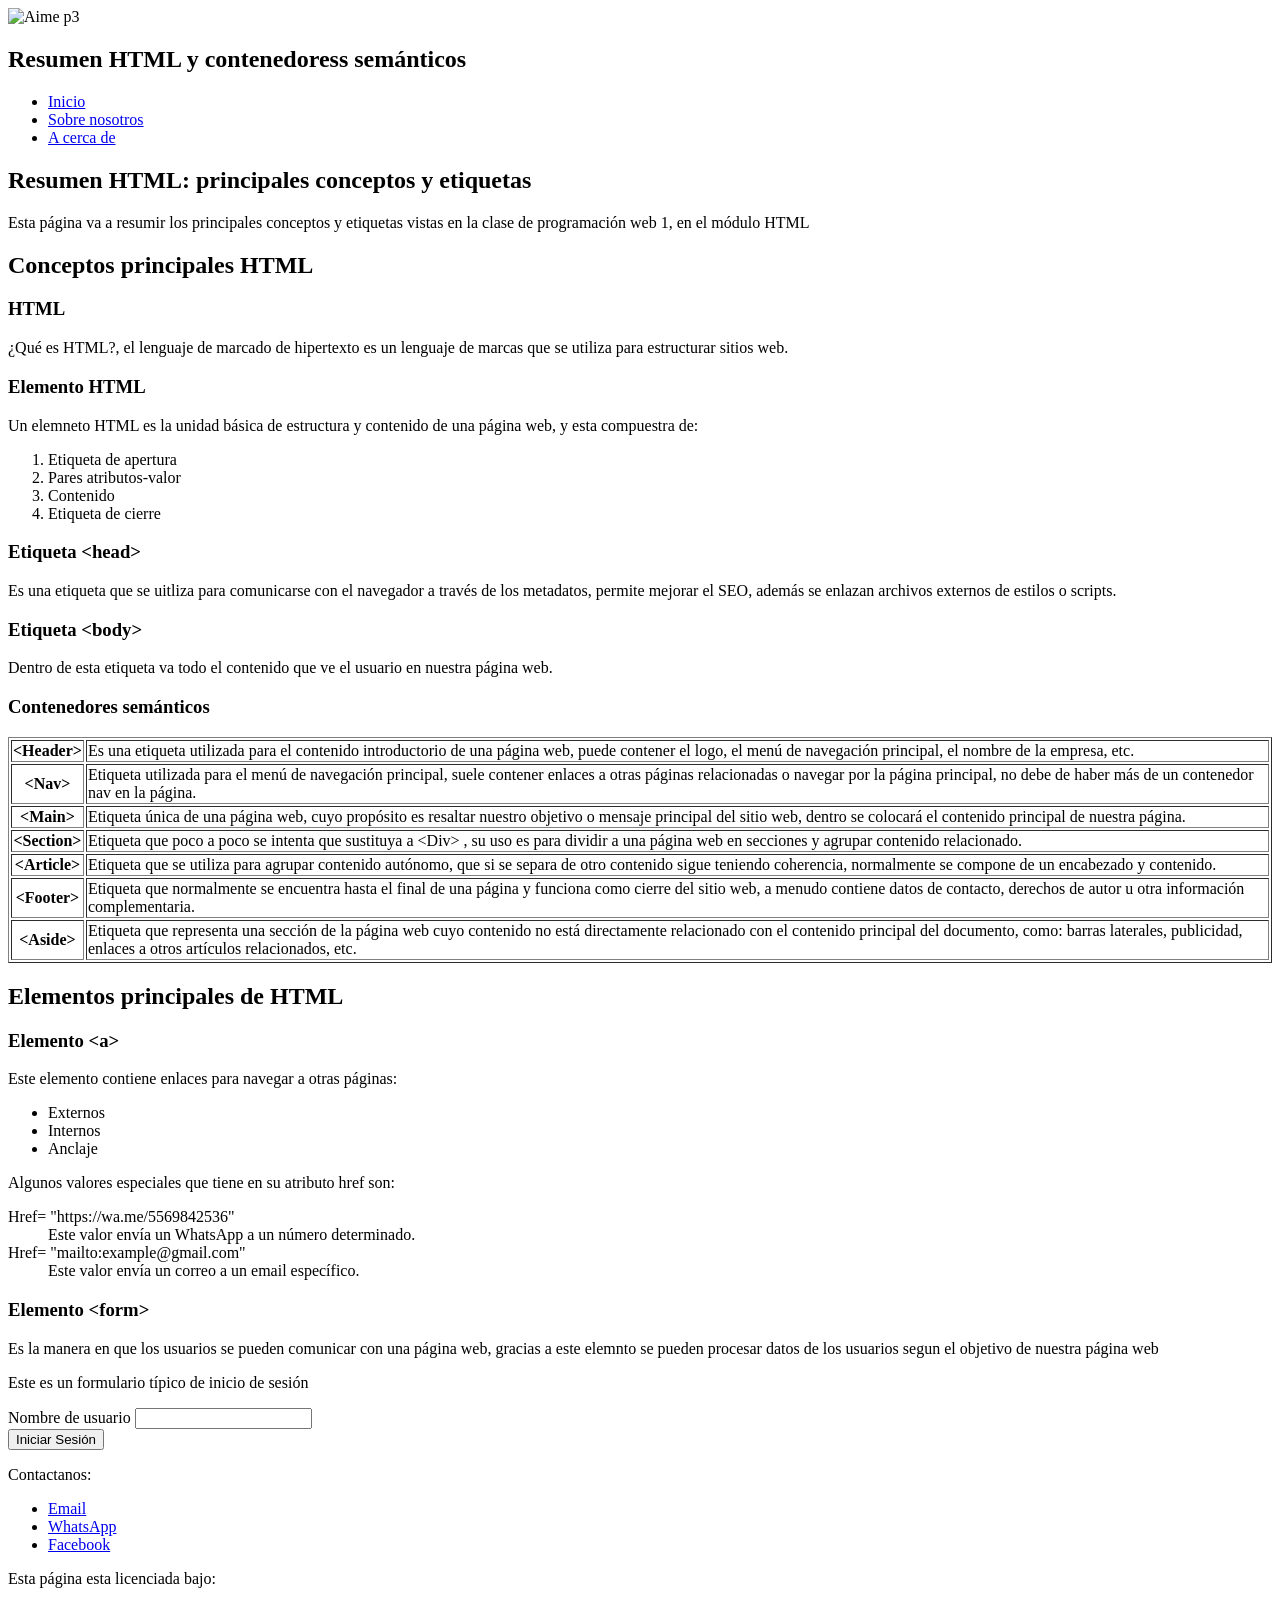
==== index.html @ ae958e12 "Add files via upload" ====
<!DOCTYPE html>
<html lang="en">
<head>
    <meta charset="UTF-8">
    <meta name="viewport" content="width=device-width, initial-scale=1.0">
    <title>Resumen HTML</title>
    <meta name="author" content="Angélica Lizeth Mondragón Hernández">
</head>
<body>
    <!-- En header se pone encabezado, logo, menú, etc -->
     <!-- section divide en secciones la página, algo similar al div -->
    <header>
        <section>
            <img src="Multimedia/aimep3.jpg" alt="Aime p3">
        </section>
        <section>
            <h1>Resumen HTML y contenedoress semánticos</h1>
        </section>
        <nav>
            <ul>
                <li><a href="/">Inicio</a></li>
                <li><a href="/">Sobre nosotros</a></li>
                <li><a href="/">A cerca de</a></li>
            </ul>
        </nav>
    </header>
    <section>
        <h2>Resumen HTML: principales conceptos y etiquetas</h2>
        <p>Esta página va a resumir los principales conceptos y etiquetas vistas en la clase de programación web 1, en el módulo HTML</p>
    </section>
    <!-- Un contendor se usa para agrupar contenido en un contenedor padre -->
     <!-- Main engloba el objetivo de la página web -->
     <main>
        <section>
            <h2>Conceptos principales HTML</h2>
            <!-- Article es un contenedor semántico que se usa para contenido independiente a la página web, es decir que el contenido que este aquí va a tener sentido aunque no se encuentre dentro de la página web -->
             <article>
                <h3>HTML</h3>
                <p>¿Qué es HTML?, el lenguaje de marcado de hipertexto es un lenguaje de marcas que se utiliza para estructurar sitios web.</p>
             </article>
             <article>
                <h3>Elemento HTML</h3>
                <p>Un elemneto HTML es la unidad básica de estructura y contenido de una página web, y esta compuestra de:</p>
                <ol>
                    <li>Etiqueta de apertura</li>
                    <li>Pares atributos-valor</li>
                    <li>Contenido</li>
                    <li>Etiqueta de cierre</li>
                </ol>
             </article>
             <article>
                <h3>Etiqueta &lt;head&gt;</h3>
                <p>Es una etiqueta que se uitliza para comunicarse con el navegador a través de los metadatos, permite mejorar el SEO, además se enlazan archivos externos de estilos o scripts.</p>
             </article>
             <article>
                <h3>Etiqueta &lt;body&gt;</h3>
                <p>Dentro de esta etiqueta va todo el contenido que ve el usuario en nuestra página web.</p>
             </article>
             <article>
                <h3>Contenedores semánticos</h3>
                <table border="1px">
                    <tr>
                        <th>&lt;Header&gt;</th>
                        <td>Es una etiqueta utilizada para el contenido introductorio de una página web, puede contener el logo, el menú de navegación principal, el nombre de la empresa, etc.</td>
                    </tr>
                    <tr>
                        <th>&lt;Nav&gt;</th>
                        <td>Etiqueta utilizada para el menú de navegación principal, suele contener enlaces a otras páginas relacionadas o navegar por la página principal, no debe de haber más de un contenedor nav en la página.</td>
                    </tr>
                    <tr>
                        <th>&lt;Main&gt;</th>
                        <td>Etiqueta única de una página web, cuyo propósito es resaltar nuestro objetivo o mensaje principal del sitio web, dentro se colocará el contenido principal de nuestra página.</td>
                    </tr>
                    <tr>
                        <th>&lt;Section&gt;</th>
                        <td>Etiqueta que poco a poco se intenta que sustituya a &lt;Div&gt; , su uso es para dividir a una página web en secciones y agrupar contenido relacionado.</td>
                    </tr>
                    <tr>
                        <th>&lt;Article&gt;</th>
                        <td>Etiqueta que se utiliza para agrupar contenido autónomo, que si se separa de otro contenido sigue teniendo coherencia, normalmente se compone de un encabezado y contenido.</td>
                    </tr>
                    <tr>
                        <th>&lt;Footer&gt;</th>
                        <td>Etiqueta que normalmente se encuentra hasta el final de una página y funciona como cierre del sitio web, a menudo contiene datos de contacto, derechos de autor u otra información complementaria.</td>
                    </tr>
                    <tr>
                        <th>&lt;Aside&gt;</th>
                        <td>Etiqueta que representa una sección de la página web cuyo contenido no está directamente relacionado con el contenido principal del documento, como: barras laterales, publicidad, enlaces a otros artículos relacionados, etc.</td>
                    </tr>
                </table>
             </article>
        </section>
        <section>
            <h2>Elementos principales de HTML</h2>
            <article>
                <h3>Elemento &lt;a&gt;</h3>
                <p>Este elemento contiene enlaces para navegar a otras páginas: </p>
                <ul>
                    <li>Externos</li>
                    <li>Internos</li>
                    <li>Anclaje</li>
                </ul>
                <p>Algunos valores especiales que tiene en su atributo href son: </p>
                <dl>
                    <dt>Href= "https://wa.me/5569842536"</dt>
                    <dd>Este valor envía un WhatsApp a un número determinado.</dd>
                    <dt>Href= "mailto:example@gmail.com"</dt>
                    <dd>Este valor envía un correo a un email específico.</dd>
                </dl>
            </article>
            <article>
                <h3>Elemento &lt;form&gt;</h3>
                <p>Es la manera en que los usuarios se pueden comunicar con una página web, gracias a este elemnto se pueden  procesar datos de los usuarios segun el objetivo de nuestra página web</p>
                <p>Este es un formulario típico de inicio de sesión</p>
                <form action="procesar.py" method="post">
                    <label for="username">Nombre de usuario</label>
                    <input type="text" id="username" name="username">
                    <br>
                    <button type="submit">Iniciar Sesión</button>
                </form>
            </article>
        </section>
     </main>
     <footer>
                <section>
                    <p>Contactanos:</p>
                    <ul>
                        <li><a href="mailto:example@gmail.com">Email</a></li>
                        <li><a href="https://wa.me/556898562">WhatsApp</a></li>
                        <li><a href="https://faceboook.com">Facebook</a></li>
                    </ul>
                </section>
                <section>
                    <p>Esta página esta licenciada bajo:</p>
                    <a href="https://127.0.0.1/tarea7/index.html">Resumen HTML</a> © 2026 by <a href="https://github.com">EPP</a> is licensed under <a href="https://creativecommons.org/licenses/by-nc-nd/4.0/">CC BY-NC-ND 4.0</a><img src="https://mirrors.creativecommons.org/presskit/icons/cc.svg" alt="" style="max-width: 1em;max-height:1em;margin-left: .2em;"><img src="https://mirrors.creativecommons.org/presskit/icons/by.svg" alt="" style="max-width: 1em;max-height:1em;margin-left: .2em;"><img src="https://mirrors.creativecommons.org/presskit/icons/nc.svg" alt="" style="max-width: 1em;max-height:1em;margin-left: .2em;"><img src="https://mirrors.creativecommons.org/presskit/icons/nd.svg" alt="" style="max-width: 1em;max-height:1em;margin-left: .2em;">
                </section>
                
    </footer>
</body>
</html>
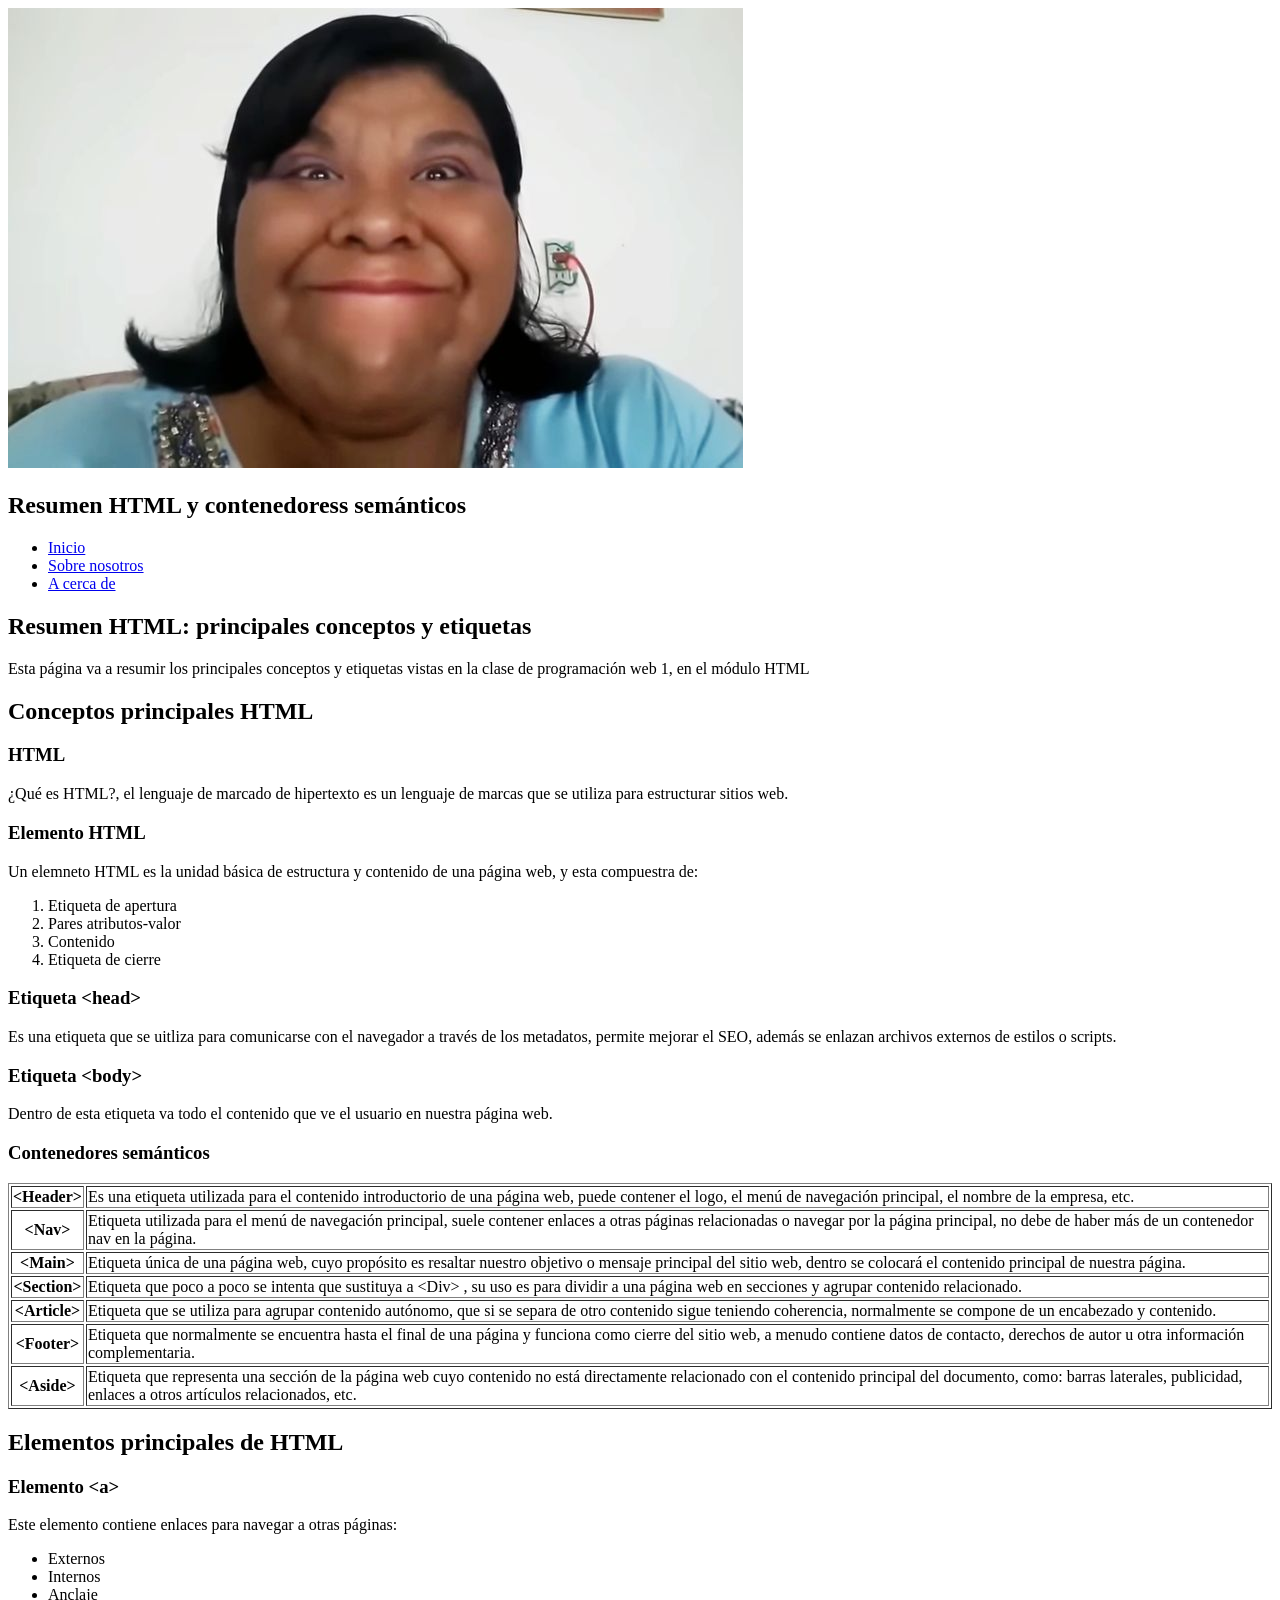
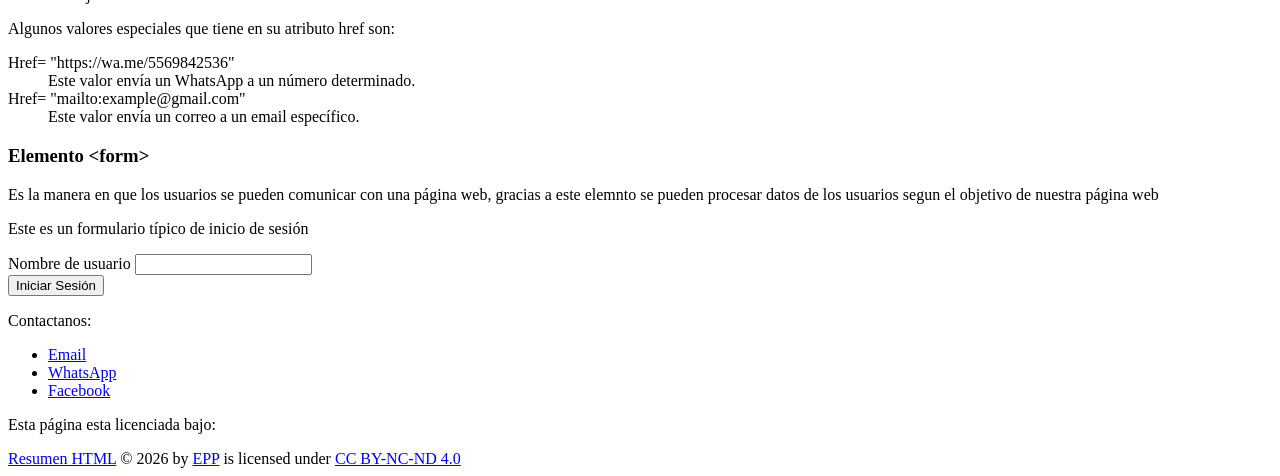
==== commit b0159621: "Tarea 7" ====
--- a/index.html
+++ b/index.html
@@ -1,140 +1,140 @@
-<!DOCTYPE html>
-<html lang="en">
-<head>
-    <meta charset="UTF-8">
-    <meta name="viewport" content="width=device-width, initial-scale=1.0">
-    <title>Resumen HTML</title>
-    <meta name="author" content="Angélica Lizeth Mondragón Hernández">
-</head>
-<body>
-    <!-- En header se pone encabezado, logo, menú, etc -->
-     <!-- section divide en secciones la página, algo similar al div -->
-    <header>
-        <section>
-            <img src="Multimedia/aimep3.jpg" alt="Aime p3">
-        </section>
-        <section>
-            <h1>Resumen HTML y contenedoress semánticos</h1>
-        </section>
-        <nav>
-            <ul>
-                <li><a href="/">Inicio</a></li>
-                <li><a href="/">Sobre nosotros</a></li>
-                <li><a href="/">A cerca de</a></li>
-            </ul>
-        </nav>
-    </header>
-    <section>
-        <h2>Resumen HTML: principales conceptos y etiquetas</h2>
-        <p>Esta página va a resumir los principales conceptos y etiquetas vistas en la clase de programación web 1, en el módulo HTML</p>
-    </section>
-    <!-- Un contendor se usa para agrupar contenido en un contenedor padre -->
-     <!-- Main engloba el objetivo de la página web -->
-     <main>
-        <section>
-            <h2>Conceptos principales HTML</h2>
-            <!-- Article es un contenedor semántico que se usa para contenido independiente a la página web, es decir que el contenido que este aquí va a tener sentido aunque no se encuentre dentro de la página web -->
-             <article>
-                <h3>HTML</h3>
-                <p>¿Qué es HTML?, el lenguaje de marcado de hipertexto es un lenguaje de marcas que se utiliza para estructurar sitios web.</p>
-             </article>
-             <article>
-                <h3>Elemento HTML</h3>
-                <p>Un elemneto HTML es la unidad básica de estructura y contenido de una página web, y esta compuestra de:</p>
-                <ol>
-                    <li>Etiqueta de apertura</li>
-                    <li>Pares atributos-valor</li>
-                    <li>Contenido</li>
-                    <li>Etiqueta de cierre</li>
-                </ol>
-             </article>
-             <article>
-                <h3>Etiqueta &lt;head&gt;</h3>
-                <p>Es una etiqueta que se uitliza para comunicarse con el navegador a través de los metadatos, permite mejorar el SEO, además se enlazan archivos externos de estilos o scripts.</p>
-             </article>
-             <article>
-                <h3>Etiqueta &lt;body&gt;</h3>
-                <p>Dentro de esta etiqueta va todo el contenido que ve el usuario en nuestra página web.</p>
-             </article>
-             <article>
-                <h3>Contenedores semánticos</h3>
-                <table border="1px">
-                    <tr>
-                        <th>&lt;Header&gt;</th>
-                        <td>Es una etiqueta utilizada para el contenido introductorio de una página web, puede contener el logo, el menú de navegación principal, el nombre de la empresa, etc.</td>
-                    </tr>
-                    <tr>
-                        <th>&lt;Nav&gt;</th>
-                        <td>Etiqueta utilizada para el menú de navegación principal, suele contener enlaces a otras páginas relacionadas o navegar por la página principal, no debe de haber más de un contenedor nav en la página.</td>
-                    </tr>
-                    <tr>
-                        <th>&lt;Main&gt;</th>
-                        <td>Etiqueta única de una página web, cuyo propósito es resaltar nuestro objetivo o mensaje principal del sitio web, dentro se colocará el contenido principal de nuestra página.</td>
-                    </tr>
-                    <tr>
-                        <th>&lt;Section&gt;</th>
-                        <td>Etiqueta que poco a poco se intenta que sustituya a &lt;Div&gt; , su uso es para dividir a una página web en secciones y agrupar contenido relacionado.</td>
-                    </tr>
-                    <tr>
-                        <th>&lt;Article&gt;</th>
-                        <td>Etiqueta que se utiliza para agrupar contenido autónomo, que si se separa de otro contenido sigue teniendo coherencia, normalmente se compone de un encabezado y contenido.</td>
-                    </tr>
-                    <tr>
-                        <th>&lt;Footer&gt;</th>
-                        <td>Etiqueta que normalmente se encuentra hasta el final de una página y funciona como cierre del sitio web, a menudo contiene datos de contacto, derechos de autor u otra información complementaria.</td>
-                    </tr>
-                    <tr>
-                        <th>&lt;Aside&gt;</th>
-                        <td>Etiqueta que representa una sección de la página web cuyo contenido no está directamente relacionado con el contenido principal del documento, como: barras laterales, publicidad, enlaces a otros artículos relacionados, etc.</td>
-                    </tr>
-                </table>
-             </article>
-        </section>
-        <section>
-            <h2>Elementos principales de HTML</h2>
-            <article>
-                <h3>Elemento &lt;a&gt;</h3>
-                <p>Este elemento contiene enlaces para navegar a otras páginas: </p>
-                <ul>
-                    <li>Externos</li>
-                    <li>Internos</li>
-                    <li>Anclaje</li>
-                </ul>
-                <p>Algunos valores especiales que tiene en su atributo href son: </p>
-                <dl>
-                    <dt>Href= "https://wa.me/5569842536"</dt>
-                    <dd>Este valor envía un WhatsApp a un número determinado.</dd>
-                    <dt>Href= "mailto:example@gmail.com"</dt>
-                    <dd>Este valor envía un correo a un email específico.</dd>
-                </dl>
-            </article>
-            <article>
-                <h3>Elemento &lt;form&gt;</h3>
-                <p>Es la manera en que los usuarios se pueden comunicar con una página web, gracias a este elemnto se pueden  procesar datos de los usuarios segun el objetivo de nuestra página web</p>
-                <p>Este es un formulario típico de inicio de sesión</p>
-                <form action="procesar.py" method="post">
-                    <label for="username">Nombre de usuario</label>
-                    <input type="text" id="username" name="username">
-                    <br>
-                    <button type="submit">Iniciar Sesión</button>
-                </form>
-            </article>
-        </section>
-     </main>
-     <footer>
-                <section>
-                    <p>Contactanos:</p>
-                    <ul>
-                        <li><a href="mailto:example@gmail.com">Email</a></li>
-                        <li><a href="https://wa.me/556898562">WhatsApp</a></li>
-                        <li><a href="https://faceboook.com">Facebook</a></li>
-                    </ul>
-                </section>
-                <section>
-                    <p>Esta página esta licenciada bajo:</p>
-                    <a href="https://127.0.0.1/tarea7/index.html">Resumen HTML</a> © 2026 by <a href="https://github.com">EPP</a> is licensed under <a href="https://creativecommons.org/licenses/by-nc-nd/4.0/">CC BY-NC-ND 4.0</a><img src="https://mirrors.creativecommons.org/presskit/icons/cc.svg" alt="" style="max-width: 1em;max-height:1em;margin-left: .2em;"><img src="https://mirrors.creativecommons.org/presskit/icons/by.svg" alt="" style="max-width: 1em;max-height:1em;margin-left: .2em;"><img src="https://mirrors.creativecommons.org/presskit/icons/nc.svg" alt="" style="max-width: 1em;max-height:1em;margin-left: .2em;"><img src="https://mirrors.creativecommons.org/presskit/icons/nd.svg" alt="" style="max-width: 1em;max-height:1em;margin-left: .2em;">
-                </section>
-                
-    </footer>
-</body>
+<!DOCTYPE html>
+<html lang="en">
+<head>
+    <meta charset="UTF-8">
+    <meta name="viewport" content="width=device-width, initial-scale=1.0">
+    <title>Resumen HTML</title>
+    <meta name="author" content="Angélica Lizeth Mondragón Hernández">
+</head>
+<body>
+    <!-- En header se pone encabezado, logo, menú, etc -->
+     <!-- section divide en secciones la página, algo similar al div -->
+    <header>
+        <section>
+            <img src="Multimedia/aimep3.jpg" alt="Aime p3">
+        </section>
+        <section>
+            <h1>Resumen HTML y contenedoress semánticos</h1>
+        </section>
+        <nav>
+            <ul>
+                <li><a href="/">Inicio</a></li>
+                <li><a href="/">Sobre nosotros</a></li>
+                <li><a href="/">A cerca de</a></li>
+            </ul>
+        </nav>
+    </header>
+    <section>
+        <h2>Resumen HTML: principales conceptos y etiquetas</h2>
+        <p>Esta página va a resumir los principales conceptos y etiquetas vistas en la clase de programación web 1, en el módulo HTML</p>
+    </section>
+    <!-- Un contendor se usa para agrupar contenido en un contenedor padre -->
+     <!-- Main engloba el objetivo de la página web -->
+     <main>
+        <section>
+            <h2>Conceptos principales HTML</h2>
+            <!-- Article es un contenedor semántico que se usa para contenido independiente a la página web, es decir que el contenido que este aquí va a tener sentido aunque no se encuentre dentro de la página web -->
+             <article>
+                <h3>HTML</h3>
+                <p>¿Qué es HTML?, el lenguaje de marcado de hipertexto es un lenguaje de marcas que se utiliza para estructurar sitios web.</p>
+             </article>
+             <article>
+                <h3>Elemento HTML</h3>
+                <p>Un elemneto HTML es la unidad básica de estructura y contenido de una página web, y esta compuestra de:</p>
+                <ol>
+                    <li>Etiqueta de apertura</li>
+                    <li>Pares atributos-valor</li>
+                    <li>Contenido</li>
+                    <li>Etiqueta de cierre</li>
+                </ol>
+             </article>
+             <article>
+                <h3>Etiqueta &lt;head&gt;</h3>
+                <p>Es una etiqueta que se uitliza para comunicarse con el navegador a través de los metadatos, permite mejorar el SEO, además se enlazan archivos externos de estilos o scripts.</p>
+             </article>
+             <article>
+                <h3>Etiqueta &lt;body&gt;</h3>
+                <p>Dentro de esta etiqueta va todo el contenido que ve el usuario en nuestra página web.</p>
+             </article>
+             <article>
+                <h3>Contenedores semánticos</h3>
+                <table border="1px">
+                    <tr>
+                        <th>&lt;Header&gt;</th>
+                        <td>Es una etiqueta utilizada para el contenido introductorio de una página web, puede contener el logo, el menú de navegación principal, el nombre de la empresa, etc.</td>
+                    </tr>
+                    <tr>
+                        <th>&lt;Nav&gt;</th>
+                        <td>Etiqueta utilizada para el menú de navegación principal, suele contener enlaces a otras páginas relacionadas o navegar por la página principal, no debe de haber más de un contenedor nav en la página.</td>
+                    </tr>
+                    <tr>
+                        <th>&lt;Main&gt;</th>
+                        <td>Etiqueta única de una página web, cuyo propósito es resaltar nuestro objetivo o mensaje principal del sitio web, dentro se colocará el contenido principal de nuestra página.</td>
+                    </tr>
+                    <tr>
+                        <th>&lt;Section&gt;</th>
+                        <td>Etiqueta que poco a poco se intenta que sustituya a &lt;Div&gt; , su uso es para dividir a una página web en secciones y agrupar contenido relacionado.</td>
+                    </tr>
+                    <tr>
+                        <th>&lt;Article&gt;</th>
+                        <td>Etiqueta que se utiliza para agrupar contenido autónomo, que si se separa de otro contenido sigue teniendo coherencia, normalmente se compone de un encabezado y contenido.</td>
+                    </tr>
+                    <tr>
+                        <th>&lt;Footer&gt;</th>
+                        <td>Etiqueta que normalmente se encuentra hasta el final de una página y funciona como cierre del sitio web, a menudo contiene datos de contacto, derechos de autor u otra información complementaria.</td>
+                    </tr>
+                    <tr>
+                        <th>&lt;Aside&gt;</th>
+                        <td>Etiqueta que representa una sección de la página web cuyo contenido no está directamente relacionado con el contenido principal del documento, como: barras laterales, publicidad, enlaces a otros artículos relacionados, etc.</td>
+                    </tr>
+                </table>
+             </article>
+        </section>
+        <section>
+            <h2>Elementos principales de HTML</h2>
+            <article>
+                <h3>Elemento &lt;a&gt;</h3>
+                <p>Este elemento contiene enlaces para navegar a otras páginas: </p>
+                <ul>
+                    <li>Externos</li>
+                    <li>Internos</li>
+                    <li>Anclaje</li>
+                </ul>
+                <p>Algunos valores especiales que tiene en su atributo href son: </p>
+                <dl>
+                    <dt>Href= "https://wa.me/5569842536"</dt>
+                    <dd>Este valor envía un WhatsApp a un número determinado.</dd>
+                    <dt>Href= "mailto:example@gmail.com"</dt>
+                    <dd>Este valor envía un correo a un email específico.</dd>
+                </dl>
+            </article>
+            <article>
+                <h3>Elemento &lt;form&gt;</h3>
+                <p>Es la manera en que los usuarios se pueden comunicar con una página web, gracias a este elemnto se pueden  procesar datos de los usuarios segun el objetivo de nuestra página web</p>
+                <p>Este es un formulario típico de inicio de sesión</p>
+                <form action="procesar.py" method="post">
+                    <label for="username">Nombre de usuario</label>
+                    <input type="text" id="username" name="username">
+                    <br>
+                    <button type="submit">Iniciar Sesión</button>
+                </form>
+            </article>
+        </section>
+     </main>
+     <footer>
+                <section>
+                    <p>Contactanos:</p>
+                    <ul>
+                        <li><a href="mailto:example@gmail.com">Email</a></li>
+                        <li><a href="https://wa.me/556898562">WhatsApp</a></li>
+                        <li><a href="https://faceboook.com">Facebook</a></li>
+                    </ul>
+                </section>
+                <section>
+                    <p>Esta página esta licenciada bajo:</p>
+                    <a href="https://127.0.0.1/tarea7/index.html">Resumen HTML</a> © 2026 by <a href="https://github.com">EPP</a> is licensed under <a href="https://creativecommons.org/licenses/by-nc-nd/4.0/">CC BY-NC-ND 4.0</a><img src="https://mirrors.creativecommons.org/presskit/icons/cc.svg" alt="" style="max-width: 1em;max-height:1em;margin-left: .2em;"><img src="https://mirrors.creativecommons.org/presskit/icons/by.svg" alt="" style="max-width: 1em;max-height:1em;margin-left: .2em;"><img src="https://mirrors.creativecommons.org/presskit/icons/nc.svg" alt="" style="max-width: 1em;max-height:1em;margin-left: .2em;"><img src="https://mirrors.creativecommons.org/presskit/icons/nd.svg" alt="" style="max-width: 1em;max-height:1em;margin-left: .2em;">
+                </section>
+                
+    </footer>
+</body>
 </html>
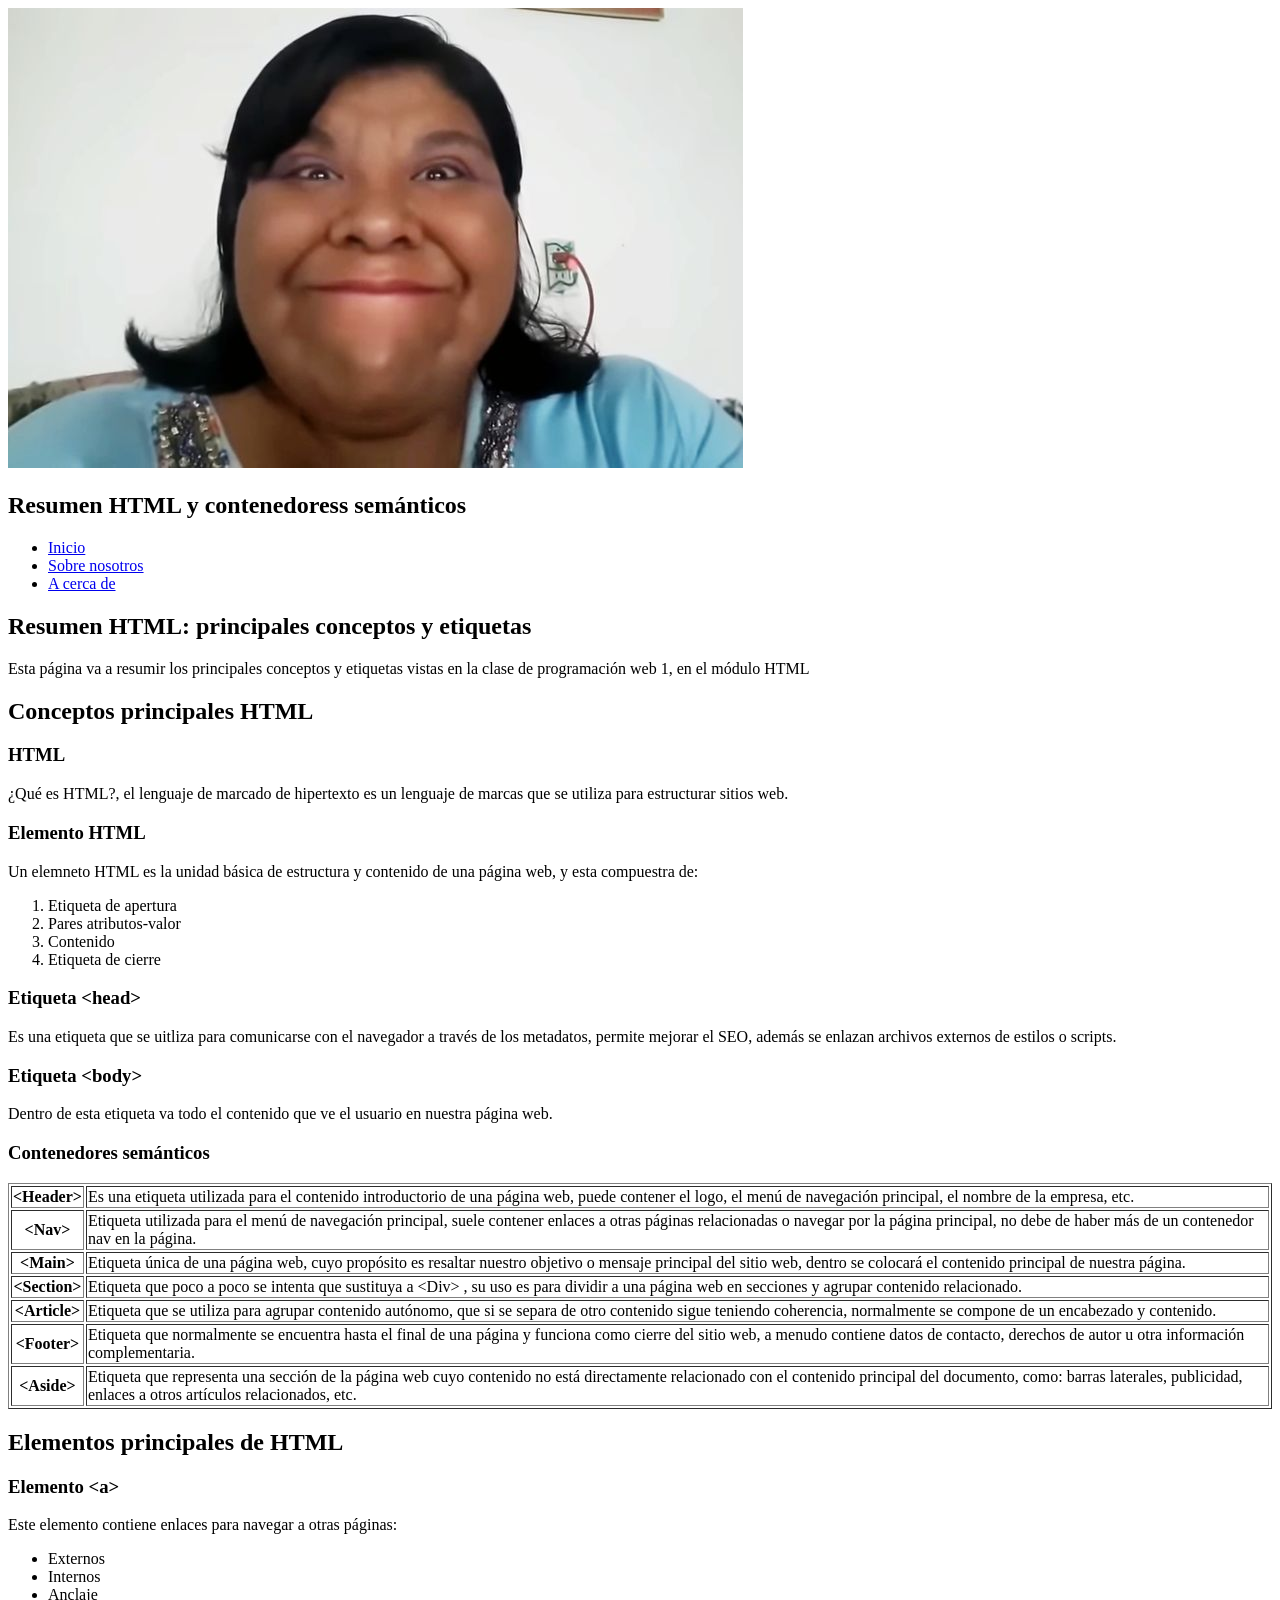
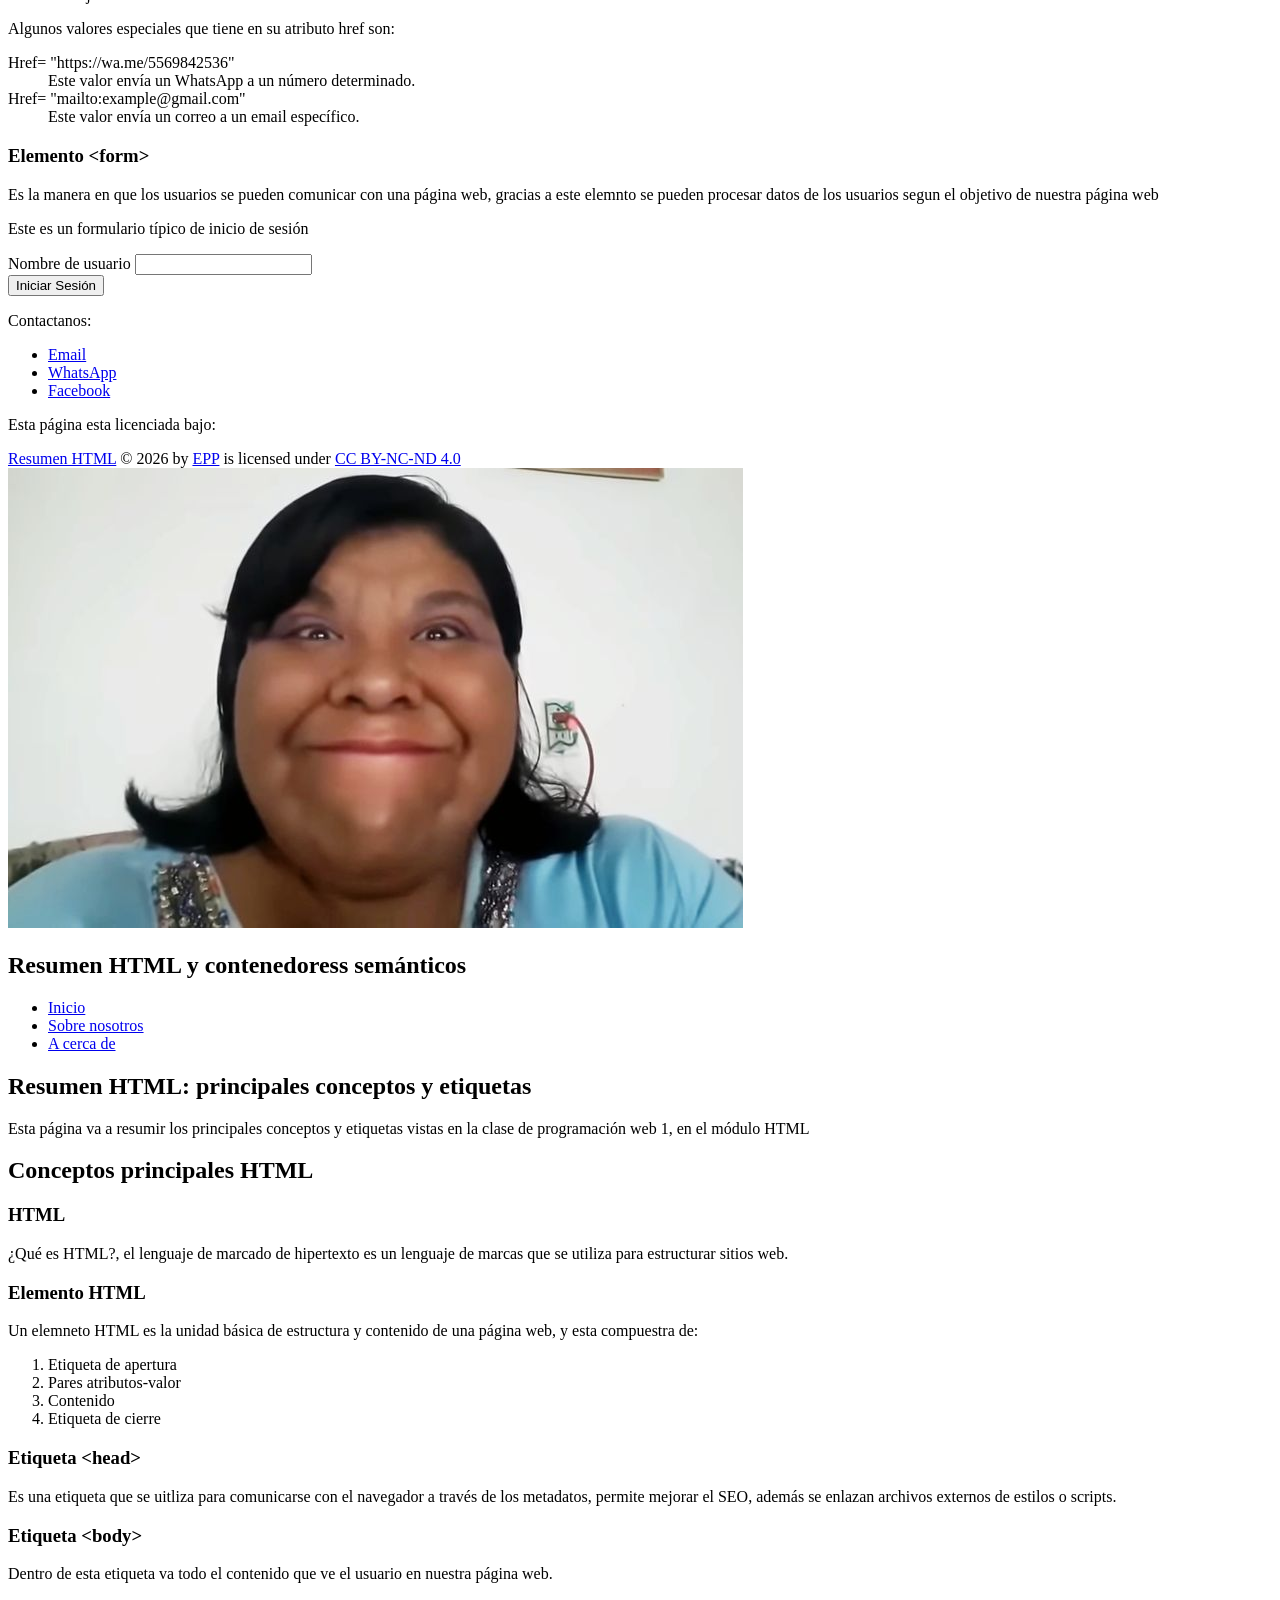
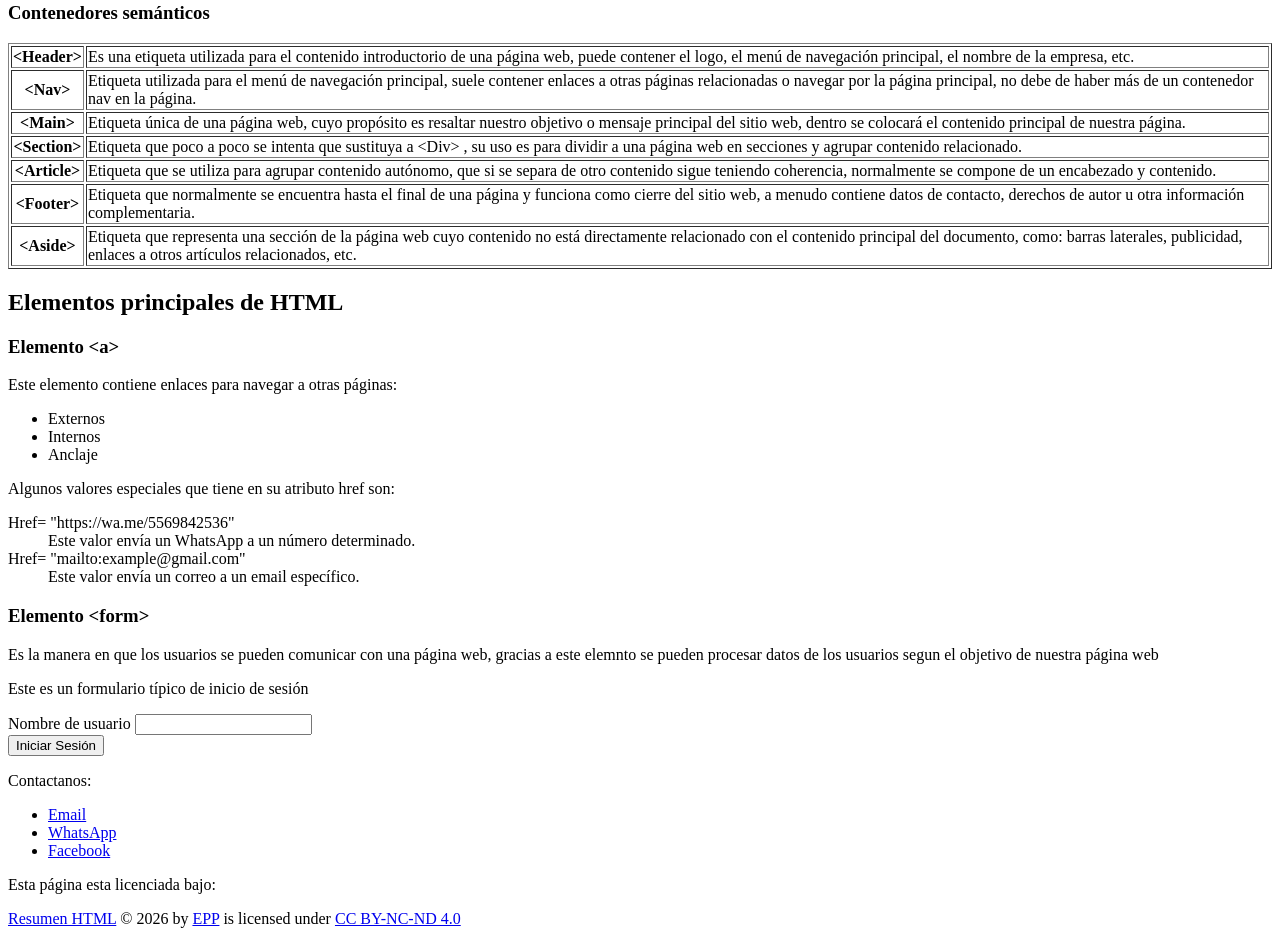
==== commit ceaf7c7f: "Tarea 7" ====
--- a/index.html
+++ b/index.html
@@ -137,4 +137,147 @@
                 
     </footer>
 </body>
-</html>+
+</html>
+
+</html>
+<!DOCTYPE html>
+<html lang="en">
+<head>
+    <meta charset="UTF-8">
+    <meta name="viewport" content="width=device-width, initial-scale=1.0">
+    <title>Resumen HTML</title>
+    <meta name="author" content="Angélica Lizeth Mondragón Hernández">
+</head>
+<body>
+    <!-- En header se pone encabezado, logo, menú, etc -->
+     <!-- section divide en secciones la página, algo similar al div -->
+    <header>
+        <section>
+            <img src="Multimedia/aimep3.jpg" alt="Aime p3">
+        </section>
+        <section>
+            <h1>Resumen HTML y contenedoress semánticos</h1>
+        </section>
+        <nav>
+            <ul>
+                <li><a href="/">Inicio</a></li>
+                <li><a href="/">Sobre nosotros</a></li>
+                <li><a href="/">A cerca de</a></li>
+            </ul>
+        </nav>
+    </header>
+    <section>
+        <h2>Resumen HTML: principales conceptos y etiquetas</h2>
+        <p>Esta página va a resumir los principales conceptos y etiquetas vistas en la clase de programación web 1, en el módulo HTML</p>
+    </section>
+    <!-- Un contendor se usa para agrupar contenido en un contenedor padre -->
+     <!-- Main engloba el objetivo de la página web -->
+     <main>
+        <section>
+            <h2>Conceptos principales HTML</h2>
+            <!-- Article es un contenedor semántico que se usa para contenido independiente a la página web, es decir que el contenido que este aquí va a tener sentido aunque no se encuentre dentro de la página web -->
+             <article>
+                <h3>HTML</h3>
+                <p>¿Qué es HTML?, el lenguaje de marcado de hipertexto es un lenguaje de marcas que se utiliza para estructurar sitios web.</p>
+             </article>
+             <article>
+                <h3>Elemento HTML</h3>
+                <p>Un elemneto HTML es la unidad básica de estructura y contenido de una página web, y esta compuestra de:</p>
+                <ol>
+                    <li>Etiqueta de apertura</li>
+                    <li>Pares atributos-valor</li>
+                    <li>Contenido</li>
+                    <li>Etiqueta de cierre</li>
+                </ol>
+             </article>
+             <article>
+                <h3>Etiqueta &lt;head&gt;</h3>
+                <p>Es una etiqueta que se uitliza para comunicarse con el navegador a través de los metadatos, permite mejorar el SEO, además se enlazan archivos externos de estilos o scripts.</p>
+             </article>
+             <article>
+                <h3>Etiqueta &lt;body&gt;</h3>
+                <p>Dentro de esta etiqueta va todo el contenido que ve el usuario en nuestra página web.</p>
+             </article>
+             <article>
+                <h3>Contenedores semánticos</h3>
+                <table border="1px">
+                    <tr>
+                        <th>&lt;Header&gt;</th>
+                        <td>Es una etiqueta utilizada para el contenido introductorio de una página web, puede contener el logo, el menú de navegación principal, el nombre de la empresa, etc.</td>
+                    </tr>
+                    <tr>
+                        <th>&lt;Nav&gt;</th>
+                        <td>Etiqueta utilizada para el menú de navegación principal, suele contener enlaces a otras páginas relacionadas o navegar por la página principal, no debe de haber más de un contenedor nav en la página.</td>
+                    </tr>
+                    <tr>
+                        <th>&lt;Main&gt;</th>
+                        <td>Etiqueta única de una página web, cuyo propósito es resaltar nuestro objetivo o mensaje principal del sitio web, dentro se colocará el contenido principal de nuestra página.</td>
+                    </tr>
+                    <tr>
+                        <th>&lt;Section&gt;</th>
+                        <td>Etiqueta que poco a poco se intenta que sustituya a &lt;Div&gt; , su uso es para dividir a una página web en secciones y agrupar contenido relacionado.</td>
+                    </tr>
+                    <tr>
+                        <th>&lt;Article&gt;</th>
+                        <td>Etiqueta que se utiliza para agrupar contenido autónomo, que si se separa de otro contenido sigue teniendo coherencia, normalmente se compone de un encabezado y contenido.</td>
+                    </tr>
+                    <tr>
+                        <th>&lt;Footer&gt;</th>
+                        <td>Etiqueta que normalmente se encuentra hasta el final de una página y funciona como cierre del sitio web, a menudo contiene datos de contacto, derechos de autor u otra información complementaria.</td>
+                    </tr>
+                    <tr>
+                        <th>&lt;Aside&gt;</th>
+                        <td>Etiqueta que representa una sección de la página web cuyo contenido no está directamente relacionado con el contenido principal del documento, como: barras laterales, publicidad, enlaces a otros artículos relacionados, etc.</td>
+                    </tr>
+                </table>
+             </article>
+        </section>
+        <section>
+            <h2>Elementos principales de HTML</h2>
+            <article>
+                <h3>Elemento &lt;a&gt;</h3>
+                <p>Este elemento contiene enlaces para navegar a otras páginas: </p>
+                <ul>
+                    <li>Externos</li>
+                    <li>Internos</li>
+                    <li>Anclaje</li>
+                </ul>
+                <p>Algunos valores especiales que tiene en su atributo href son: </p>
+                <dl>
+                    <dt>Href= "https://wa.me/5569842536"</dt>
+                    <dd>Este valor envía un WhatsApp a un número determinado.</dd>
+                    <dt>Href= "mailto:example@gmail.com"</dt>
+                    <dd>Este valor envía un correo a un email específico.</dd>
+                </dl>
+            </article>
+            <article>
+                <h3>Elemento &lt;form&gt;</h3>
+                <p>Es la manera en que los usuarios se pueden comunicar con una página web, gracias a este elemnto se pueden  procesar datos de los usuarios segun el objetivo de nuestra página web</p>
+                <p>Este es un formulario típico de inicio de sesión</p>
+                <form action="procesar.py" method="post">
+                    <label for="username">Nombre de usuario</label>
+                    <input type="text" id="username" name="username">
+                    <br>
+                    <button type="submit">Iniciar Sesión</button>
+                </form>
+            </article>
+        </section>
+     </main>
+     <footer>
+                <section>
+                    <p>Contactanos:</p>
+                    <ul>
+                        <li><a href="mailto:example@gmail.com">Email</a></li>
+                        <li><a href="https://wa.me/556898562">WhatsApp</a></li>
+                        <li><a href="https://faceboook.com">Facebook</a></li>
+                    </ul>
+                </section>
+                <section>
+                    <p>Esta página esta licenciada bajo:</p>
+                    <a href="https://127.0.0.1/tarea7/index.html">Resumen HTML</a> © 2026 by <a href="https://github.com">EPP</a> is licensed under <a href="https://creativecommons.org/licenses/by-nc-nd/4.0/">CC BY-NC-ND 4.0</a><img src="https://mirrors.creativecommons.org/presskit/icons/cc.svg" alt="" style="max-width: 1em;max-height:1em;margin-left: .2em;"><img src="https://mirrors.creativecommons.org/presskit/icons/by.svg" alt="" style="max-width: 1em;max-height:1em;margin-left: .2em;"><img src="https://mirrors.creativecommons.org/presskit/icons/nc.svg" alt="" style="max-width: 1em;max-height:1em;margin-left: .2em;"><img src="https://mirrors.creativecommons.org/presskit/icons/nd.svg" alt="" style="max-width: 1em;max-height:1em;margin-left: .2em;">
+                </section>
+                
+    </footer>
+</body>
+</html>
